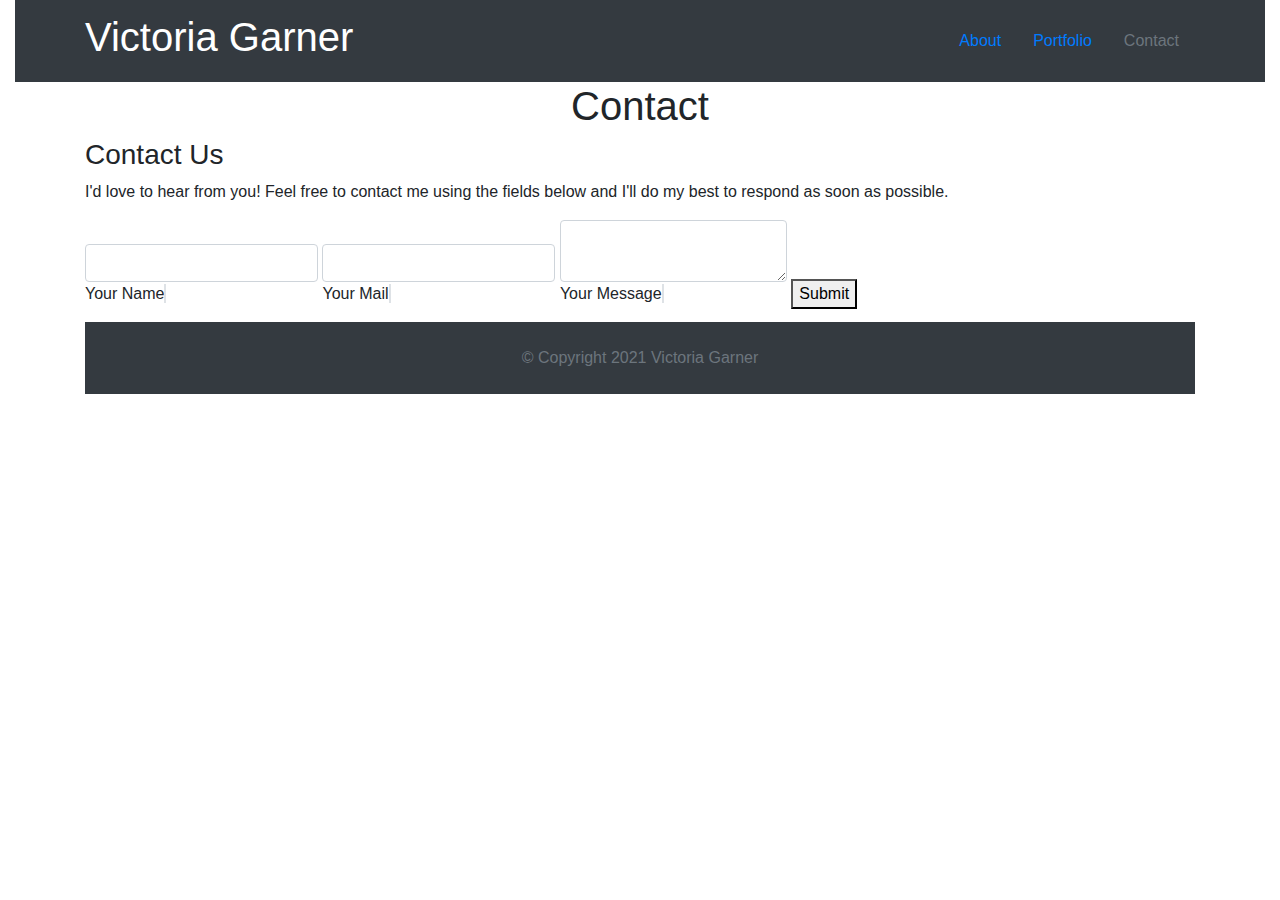
==== Contact.html @ 20eef9de "Uploading homework" ====
<!DOCTYPE html>
<html lang="en-us">

<head>
  <meta charset="UTF-8">
  <title>Contact</title>
  <link rel="stylesheet" href="./Assets/style.css">
  <!-- We link our html to the Bootstrap CDN -->
  <link rel="stylesheet" href="https://maxcdn.bootstrapcdn.com/bootstrap/4.0.0/css/bootstrap.min.css">
  <link rel="stylesheet" href="https://stackpath.bootstrapcdn.com/font-awesome/4.7.0/css/font-awesome.min.css">
  <meta name="viewport" content="width=device-width, initial-scale=1.0">
</head>

<body>
  <main>
      <!--Navigation-->
      <div class="center">
      <div class="col-md-12 col-md-offset-2">
      <nav class="navbar navbar-dark bg-dark">
        <article class="container">
          <span class="navbar-brand mb-0 h1"><h1>Victoria Garner</h1> </span>
         
          <!--Navigation Items-->  
          <ul class="nav justify-content-end">
                <li class="nav-item">
                <a class="nav-link" href="./Index">About</a>
                </li>
                <li class="nav-item">
                <a class="nav-link" href="./Portfolio.html">Portfolio</a>
                </li>
                <li class="nav-item">
                <a class="nav-link disabled" href="./Contact.html">Contact</a>
                </li>
                </ul>
            </div>
             </div>
            </div>
           </nav>

      <!--Contact box with header-->     
      <div class="center">
      <section class="container">
        <header><h1 class="text-center">Contact</h1></header>
        <div class="wrapper">
          <div class="inner">
            <form action="">
              <h3>Contact Us</h3>
              <p>I'd love to hear from you! Feel free to contact me using the fields below and I'll do my best to respond as soon as possible.</p>
              <label class="form-group">
                <input type="text" class="form-control"  required>
                <span>Your Name</span>
                <span class="border"></span>
              </label>
              <label class="form-group">
                <input type="text" class="form-control"  required>
                <span for="">Your Mail</span>
                <span class="border"></span>
              </label>
              <label class="form-group" >
                <textarea name="" id="" class="form-control" required></textarea>
                <span for="">Your Message</span>
                <span class="border"></span>
              </label>
              <button>Submit 
                <i class="zmdi zmdi-arrow-right"></i>
              </button>
            </form>
          </div>
        </div>
           
            
          
            <!--Last, but not least, and certainly not without considerable annoyance, the footer.-->
              <footer class="py-4 bg-dark flex-shrink-0">
              <div class="container text-center">
                <a href="https://bootstrapious.com/snippets" 
                class="text-muted">© Copyright 2021 Victoria Garner</a>
              </div>
            </footer>
          </body>
          </html>
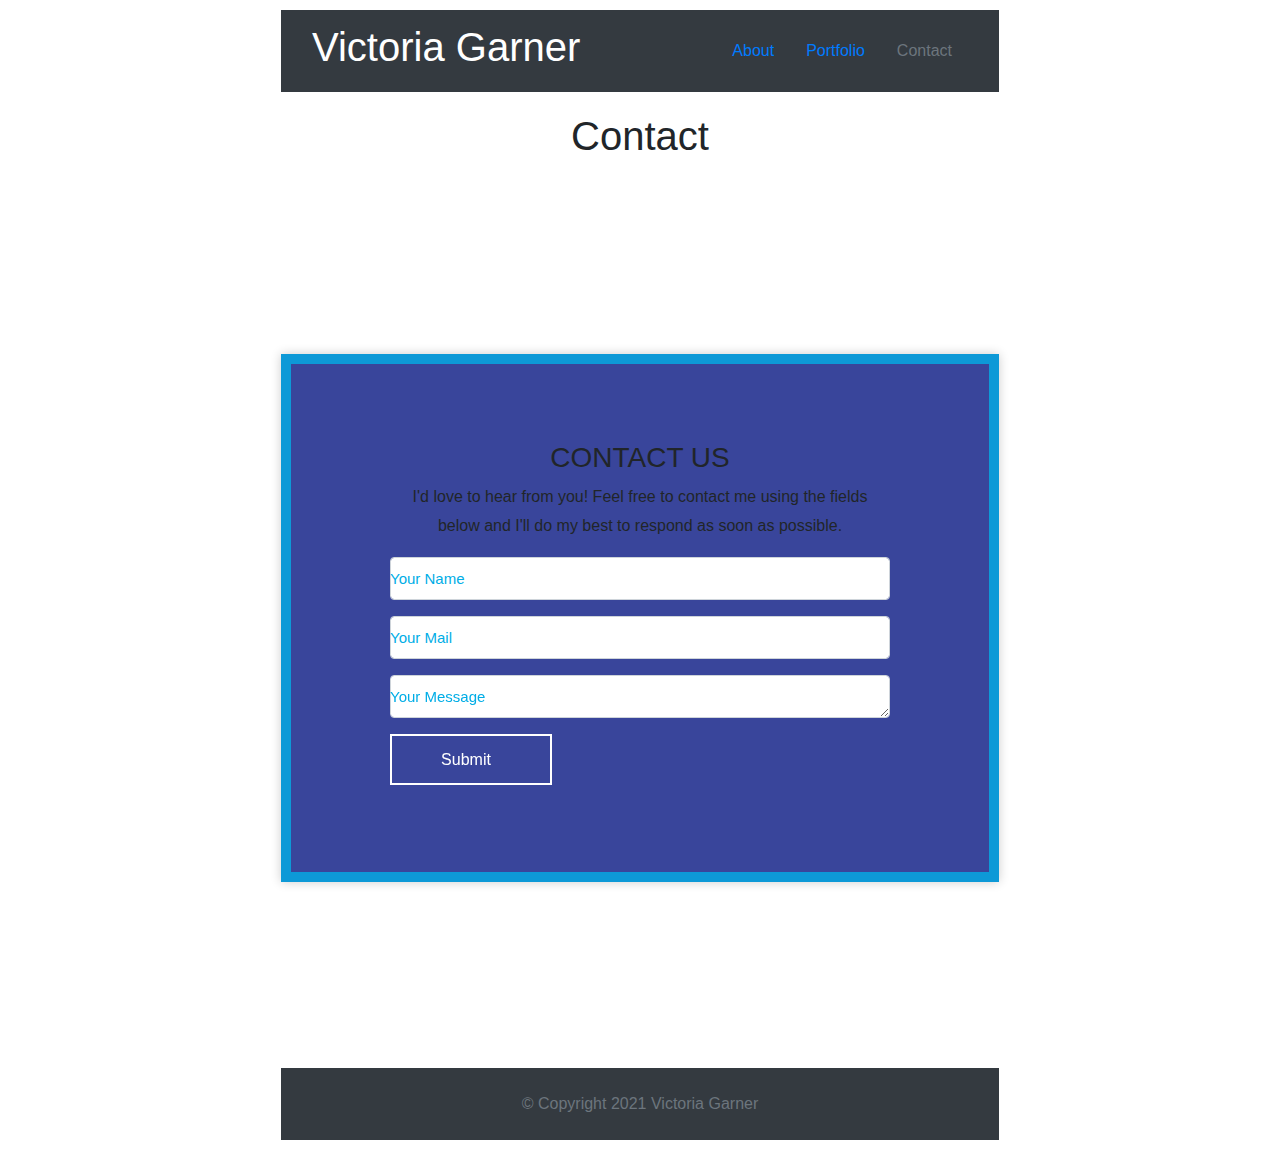
==== commit c2cdc906: "Update Contact.html" ====
--- a/Contact.html
+++ b/Contact.html
@@ -23,7 +23,7 @@
           <!--Navigation Items-->  
           <ul class="nav justify-content-end">
                 <li class="nav-item">
-                <a class="nav-link" href="./Index">About</a>
+                <a class="nav-link" href="./index">About</a>
                 </li>
                 <li class="nav-item">
                 <a class="nav-link" href="./Portfolio.html">Portfolio</a>
@@ -78,4 +78,4 @@
               </div>
             </footer>
           </body>
-          </html>+          </html>
--- a/Assets/style.css
+++ b/Assets/style.css
@@ -0,0 +1,236 @@
+* {
+    box-sizing: border-box;
+    padding: 0;
+    margin: 0;
+}
+
+.center {
+margin: auto;
+width: 60%;
+border: 5px;
+padding: 10px;
+}
+
+img {
+border: 1px solid #ddd;
+border-radius: 4px;
+padding: 5px;
+width: 150px;
+max-width: 100%;
+height: auto;
+ }  
+
+.footer {
+position: fixed;
+left: 50;
+bottom: 0;
+width: 50%;
+background-color: blue;
+color: white;
+text-align: center;
+ }
+    
+.footer h2 {
+font-size: 20px;
+ }
+ 
+/* Contact box courtesy of Colorlib (https://colorlib.com) */
+
+@font-face {
+    font-family: "Montserrat-Regular";
+    src: url("../fonts/Montserrat/Montserrat-Regular.ttf"); }
+  @font-face {
+    font-family: "Montserrat-Bold";
+    src: url("../fonts/Montserrat/Montserrat-Bold.ttf"); }
+ 
+  * {
+    -webkit-box-sizing: border-box;
+    -moz-box-sizing: border-box;
+    box-sizing: border-box; }
+  
+  body {
+    font-family: "Montserrat-Regular";
+    color: #fff;
+    font-size: 15px;
+    margin: 0; }
+  
+  input, textarea, select, button {
+    font-family: "Montserrat-Regular";
+    color: #fff;
+    font-size: 15px; }
+  
+  p, h1, h2, h3, h4, h5, h6, ul {
+    margin: 0; }
+  
+  img {
+    max-width: 100%; }
+  
+  ul {
+    padding-left: 0;
+    margin-bottom: 0; }
+  
+  a:hover {
+    text-decoration: none; }
+  
+  :focus {
+    outline: none; }
+  
+  .wrapper {
+    min-height: 100vh;
+    display: flex;
+    align-items: center;
+    background: url("../images/bg-registration-form-7.jpg") no-repeat;
+    background-size: cover; }
+  
+  .inner {
+    max-width: 758px;
+    margin: auto;
+    background: #39459b;
+    border: 10px solid #0d99d7;
+    padding: 77px 99px 87px;
+    box-shadow: 0px 0px 10px 0px rgba(0, 0, 0, 0.2);
+    -webkit-box-shadow: 0px 0px 10px 0px rgba(0, 0, 0, 0.2);
+    -moz-box-shadow: 0px 0px 10px 0px rgba(0, 0, 0, 0.2);
+    -ms-box-shadow: 0px 0px 10px 0px rgba(0, 0, 0, 0.2);
+    -o-box-shadow: 0px 0px 10px 0px rgba(0, 0, 0, 0.2); }
+  
+  textarea {
+    resize: none; }
+  
+  h3 {
+    text-transform: uppercase;
+    font-size: 45px;
+    font-family: "Montserrat-Bold";
+    text-align: center;
+    margin-bottom: 12px; }
+  
+  p {
+    text-align: center;
+    padding: 0 10px;
+    margin-bottom: 55px;
+    line-height: 1.8; }
+  
+  .form-group {
+    position: relative;
+    display: block;
+    margin-bottom: 48px; }
+    .form-group span {
+      font-size: 15px;
+      color: #00ade6;
+      position: absolute;
+      top: 11px;
+      transition: all .2s ease;
+      transform-origin: 0 0;
+      cursor: text; }
+    .form-group span.border {
+      height: 2px;
+      display: block;
+      position: absolute;
+      width: 100%;
+      left: 0;
+      top: 41px;
+      transform: scaleX(0);
+      transition: all .15s ease;
+      background: #fff; }
+  
+  .form-control {
+    border: none;
+    border-bottom: 2px solid #00ade6;
+    display: block;
+    width: 100%;
+    height: 43px;
+    font-size: 15px;
+    background: none;
+    font-family: "Montserrat-SemiBold"; }
+    .form-control:focus, .form-control:valid {
+      border-bottom: 2px solid #fff; }
+      .form-control:focus + span, .form-control:valid + span {
+        transform: translateY(-22px) scale(0.8); }
+        .form-control:focus + span + .border, .form-control:valid + span + .border {
+          transform: scaleX(1); }
+  
+  textarea.form-control {
+    padding-top: 10px;
+    padding-bottom: 10px; }
+  
+  button {
+    border: none;
+    width: 162px;
+    height: 51px;
+    border: 2px solid #fff;
+    margin: auto;
+    margin-top: 60px;
+    cursor: pointer;
+    display: flex;
+    align-items: center;
+    justify-content: center;
+    padding: 0;
+    background: none;
+    color: #fff;
+    text-transform: uppercase;
+    font-family: "Montserrat-SemiBold";
+    -webkit-transform: perspective(1px) translateZ(0);
+    transform: perspective(1px) translateZ(0);
+    position: relative;
+    -webkit-transition-property: color;
+    transition-property: color;
+    -webkit-transition-duration: 0.3s;
+    transition-duration: 0.3s; }
+    button i {
+      margin-left: 10px;
+      -webkit-transform: translateZ(0);
+      transform: translateZ(0);
+      -webkit-transition-duration: 0.1s;
+      transition-duration: 0.1s;
+      -webkit-transition-property: transform;
+      transition-property: transform;
+      -webkit-transition-timing-function: ease-out;
+      transition-timing-function: ease-out; }
+    button:before {
+      content: "";
+      position: absolute;
+      z-index: -1;
+      top: 0;
+      left: 0;
+      right: 0;
+      bottom: 0;
+      background: #2098D1;
+      -webkit-transform: scaleX(0);
+      transform: scaleX(0);
+      -webkit-transform-origin: 0 50%;
+      transform-origin: 0 50%;
+      -webkit-transition-property: transform;
+      transition-property: transform;
+      -webkit-transition-duration: 0.3s;
+      transition-duration: 0.3s;
+      -webkit-transition-timing-function: ease-out;
+      transition-timing-function: ease-out; }
+    button:hover {
+      border-color: transparent; }
+      button:hover:before {
+        -webkit-transform: scaleX(1);
+        transform: scaleX(1); }
+      button:hover i {
+        -webkit-transform: translateX(4px);
+        transform: translateX(4px); }
+  
+  @media (max-width: 767px) {
+    h3 {
+      font-size: 38px; }
+  
+    p {
+      font-size: 14px;
+      padding: 0; }
+  
+    .inner {
+      padding: 27px 20px 37px;
+      border: none;
+      box-shadow: none;
+      -webkit-box-shadow: none;
+      -moz-box-shadow: none;
+      -ms-box-shadow: none;
+      -o-box-shadow: none; }
+  
+    .wrapper {
+      background: #39459b;
+      border: 10px solid #0d99d7; } }